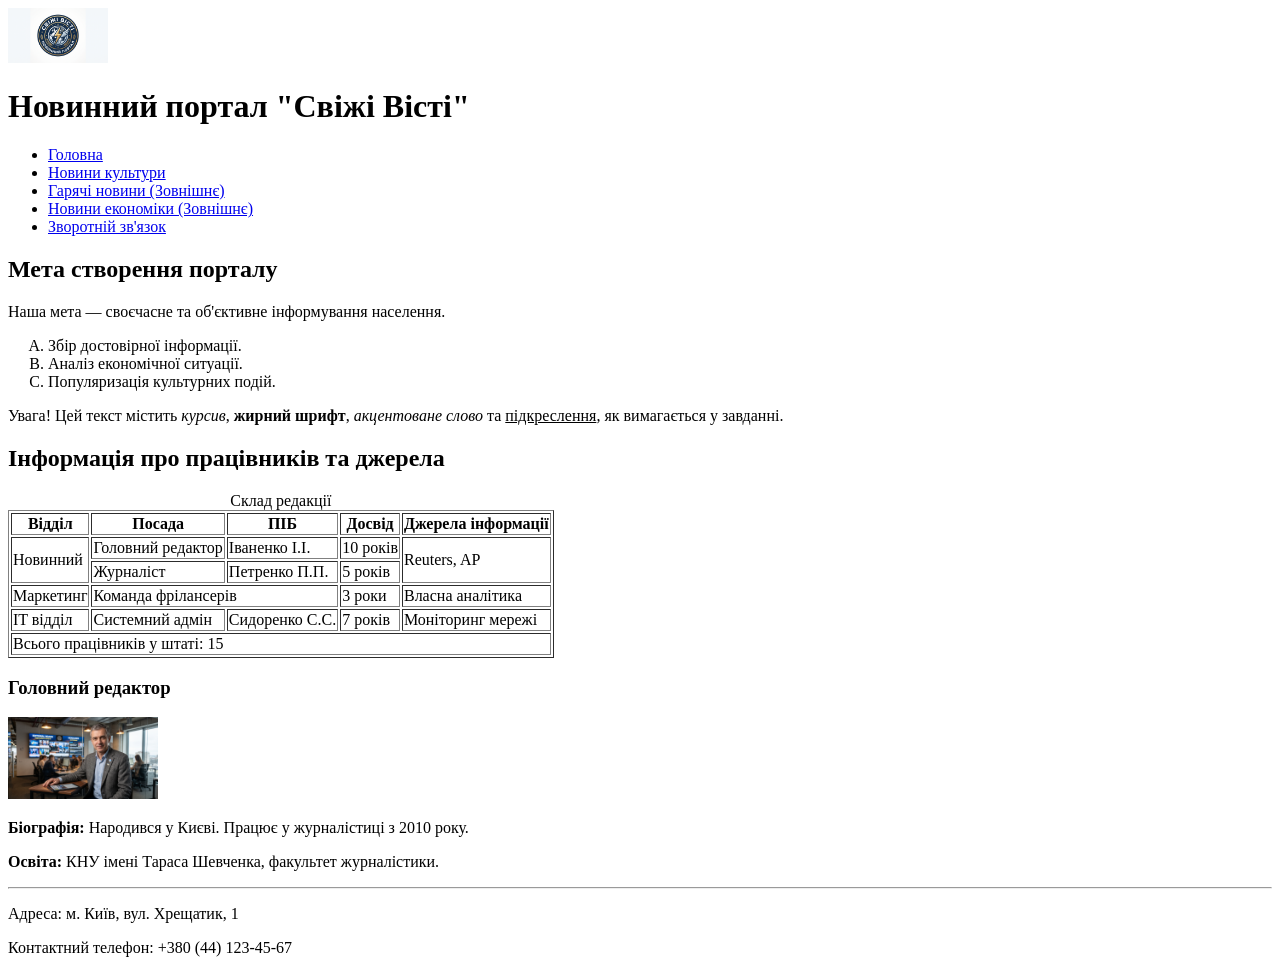
==== Lab_1_Frontend/index.html @ fce76bbd "Add files via upload" ====
<!DOCTYPE html>
<html lang="uk">
<head>
    <meta charset="UTF-8">
    <title>Новинний портал "Свіжі Вісті"</title>
</head>
<body>

    <!-- Шапка сайту з логотипом та назвою -->
    <header>
        <img src="images/logo.jpg" alt="Логотип порталу" width="100">
        <h1>Новинний портал "Свіжі Вісті"</h1>
    </header>

    <!-- Навігаційне меню (2 внутрішні, 2 зовнішні посилання) -->
    <nav>
        <ul>
            <li><a href="#about">Головна</a></li>
            <li><a href="culture.html">Новини культури</a></li>
            <li><a href="https://www.bbc.com/ukrainian" target="_blank">Гарячі новини (Зовнішнє)</a></li>
            <li><a href="https://tradingeconomics.com/" target="_blank">Новини економіки (Зовнішнє)</a></li>
            <li><a href="feedback.html">Зворотній зв'язок</a></li>
        </ul>
    </nav>

    <main>
        <!-- Секція з описом та нумерованим списком -->
        <section id="about">
            <h2>Мета створення порталу</h2>
            <p>Наша мета — своєчасне та об'єктивне інформування населення.</p>
            <!-- type="A" робить нумерацію великими латинськими літерами -->
            <ol type="A">
                <li>Збір достовірної інформації.</li>
                <li>Аналіз економічної ситуації.</li>
                <li>Популяризація культурних подій.</li>
            </ol>
        </section>

        <!-- Стаття з обов'язковими тегами форматування тексту -->
        <article>
            <p>
                <span>Увага!</span> Цей текст містить <i>курсив</i>, <b>жирний шрифт</b>, <em>акцентоване слово</em> та <u>підкреслення</u>, як вимагається у завданні.
            </p>
        </article>

        <!-- Таблиця (6 рядків, 5 стовпців, об'єднані комірки) -->
        <section>
            <h2>Інформація про працівників та джерела</h2>
            <table border="1">
                <caption>Склад редакції</caption>
                <thead>
                    <tr>
                        <th>Відділ</th>
                        <th>Посада</th>
                        <th>ПІБ</th>
                        <th>Досвід</th>
                        <th>Джерела інформації</th>
                    </tr>
                </thead>
                <tbody>
                    <tr>
                        <td rowspan="2">Новинний</td> <!-- Об'єднання по вертикалі -->
                        <td>Головний редактор</td>
                        <td>Іваненко І.І.</td>
                        <td>10 років</td>
                        <td rowspan="2">Reuters, AP</td>
                    </tr>
                    <tr>
                        <td>Журналіст</td>
                        <td>Петренко П.П.</td>
                        <td>5 років</td>
                    </tr>
                    <tr>
                        <td>Маркетинг</td>
                        <td colspan="2">Команда фрілансерів</td> <!-- Об'єднання по горизонталі -->
                        <td>3 роки</td>
                        <td>Власна аналітика</td>
                    </tr>
                    <tr>
                        <td>IT відділ</td>
                        <td>Системний адмін</td>
                        <td>Сидоренко С.С.</td>
                        <td>7 років</td>
                        <td>Моніторинг мережі</td>
                    </tr>
                </tbody>
                <tfoot>
                    <tr>
                        <td colspan="5">Всього працівників у штаті: 15</td>
                    </tr>
                </tfoot>
            </table>
        </section>
    </main>

    <!-- Бічна панель з інформацією про редактора -->
    <aside>
        <h3>Головний редактор</h3>
        <img src="images/editor.jpg" alt="Фото редактора" width="150">
        <p><strong>Біографія:</strong> Народився у Києві. Працює у журналістиці з 2010 року.</p>
        <p><strong>Освіта:</strong> КНУ імені Тараса Шевченка, факультет журналістики.</p>
    </aside>

    <!-- Підвал сторінки -->
    <footer>
        <hr>
        <p>Адреса: м. Київ, вул. Хрещатик, 1</p>
        <p>Контактний телефон: +380 (44) 123-45-67</p>
    </footer>

</body>
</html>
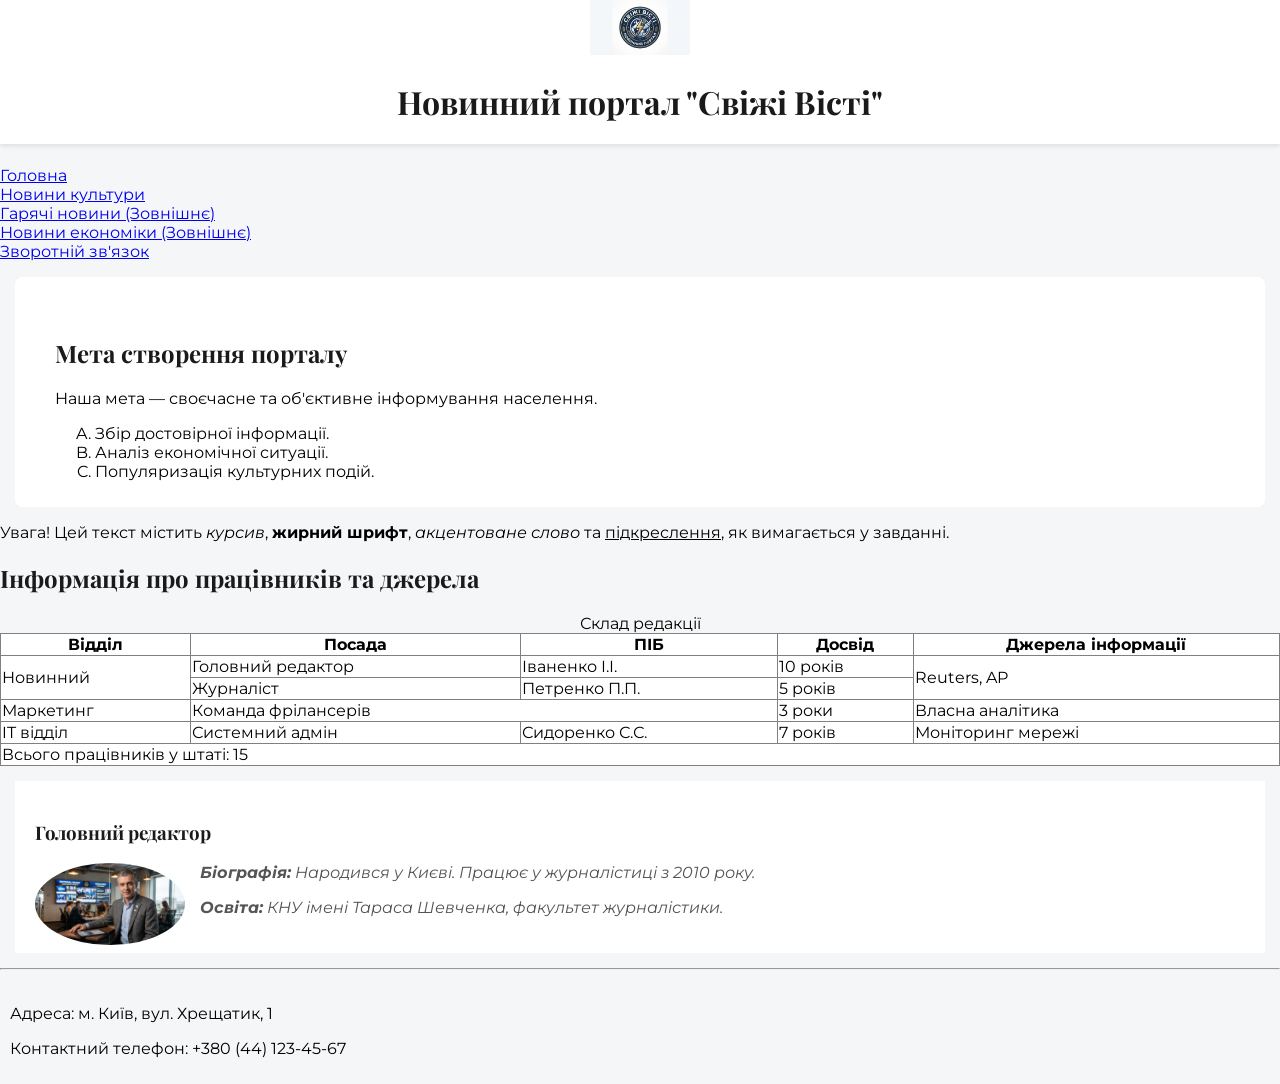
==== commit 79a5a644: "add file and update old files" ====
--- a/Lab_1_Frontend/index.html
+++ b/Lab_1_Frontend/index.html
@@ -3,16 +3,23 @@
 <head>
     <meta charset="UTF-8">
     <title>Новинний портал "Свіжі Вісті"</title>
+
+    <link rel="stylesheet" href="style.css">
+
+    <style>
+        body {
+
+            background-color: #f4f6f8;
+        }
+    </style>
 </head>
 <body>
 
-    <!-- Шапка сайту з логотипом та назвою -->
     <header>
         <img src="images/logo.jpg" alt="Логотип порталу" width="100">
         <h1>Новинний портал "Свіжі Вісті"</h1>
     </header>
 
-    <!-- Навігаційне меню (2 внутрішні, 2 зовнішні посилання) -->
     <nav>
         <ul>
             <li><a href="#about">Головна</a></li>
@@ -24,11 +31,11 @@
     </nav>
 
     <main>
-        <!-- Секція з описом та нумерованим списком -->
+
         <section id="about">
             <h2>Мета створення порталу</h2>
             <p>Наша мета — своєчасне та об'єктивне інформування населення.</p>
-            <!-- type="A" робить нумерацію великими латинськими літерами -->
+
             <ol type="A">
                 <li>Збір достовірної інформації.</li>
                 <li>Аналіз економічної ситуації.</li>
@@ -36,14 +43,12 @@
             </ol>
         </section>
 
-        <!-- Стаття з обов'язковими тегами форматування тексту -->
         <article>
             <p>
                 <span>Увага!</span> Цей текст містить <i>курсив</i>, <b>жирний шрифт</b>, <em>акцентоване слово</em> та <u>підкреслення</u>, як вимагається у завданні.
             </p>
         </article>
 
-        <!-- Таблиця (6 рядків, 5 стовпців, об'єднані комірки) -->
         <section>
             <h2>Інформація про працівників та джерела</h2>
             <table border="1">
@@ -59,7 +64,7 @@
                 </thead>
                 <tbody>
                     <tr>
-                        <td rowspan="2">Новинний</td> <!-- Об'єднання по вертикалі -->
+                        <td rowspan="2">Новинний</td>
                         <td>Головний редактор</td>
                         <td>Іваненко І.І.</td>
                         <td>10 років</td>
@@ -72,7 +77,7 @@
                     </tr>
                     <tr>
                         <td>Маркетинг</td>
-                        <td colspan="2">Команда фрілансерів</td> <!-- Об'єднання по горизонталі -->
+                        <td colspan="2">Команда фрілансерів</td>
                         <td>3 роки</td>
                         <td>Власна аналітика</td>
                     </tr>
@@ -93,7 +98,6 @@
         </section>
     </main>
 
-    <!-- Бічна панель з інформацією про редактора -->
     <aside>
         <h3>Головний редактор</h3>
         <img src="images/editor.jpg" alt="Фото редактора" width="150">
@@ -101,11 +105,13 @@
         <p><strong>Освіта:</strong> КНУ імені Тараса Шевченка, факультет журналістики.</p>
     </aside>
 
-    <!-- Підвал сторінки -->
+
     <footer>
         <hr>
-        <p>Адреса: м. Київ, вул. Хрещатик, 1</p>
-        <p>Контактний телефон: +380 (44) 123-45-67</p>
+        <div tabindex="0" class="contact-info">
+            <p>Адреса: м. Київ, вул. Хрещатик, 1</p>
+            <p>Контактний телефон: +380 (44) 123-45-67</p>
+        </div>
     </footer>
 
 </body>
--- a/Lab_1_Frontend/style.css
+++ b/Lab_1_Frontend/style.css
@@ -0,0 +1,186 @@
+
+@import url('https://fonts.googleapis.com/css2?family=Montserrat:wght@300;400;700&family=Playfair+Display:ital,wght@0,700;1,400&display=swap');
+
+body {
+    font-family: 'Montserrat', sans-serif;
+    margin: 0;
+
+    padding-top: 150px;
+}
+
+h1, h2, h3 {
+    font-family: 'Playfair Display', serif;
+    color: #1a1a1a;
+}
+
+nav ul {
+    list-style: none;
+    padding: 0;
+}
+
+header {
+    position: absolute;
+    top: 0;
+    left: 0;
+    width: 100%;
+    background-color: white;
+    text-align: center;
+    box-shadow: 0 2px 5px rgba(0,0,0,0.1);
+}
+
+#about {
+    margin: 15px;
+    padding: 40px;
+    background-color: white;
+    border-radius: 8px;
+}
+
+aside {
+    transition: transform 0.3s ease;
+    background-color: white;
+    padding: 20px;
+    margin: 15px;
+}
+
+aside:hover {
+
+    transform: translate(-5px, -5px);
+}
+
+aside > p::first-line {
+    font-style: italic;
+    color: #555555;
+}
+
+.contact-info {
+    transition: transform 0.5s ease;
+    transition-delay: 3s;
+    display: inline-block;
+    padding: 10px;
+}
+
+.contact-info:focus {
+
+    transform: scale(1.2);
+    outline: 2px solid lightblue;
+}
+
+body[data-page="culture"] header {
+    position: fixed;
+    top: 0;
+    z-index: 1000;
+}
+
+body[data-page="culture"] main ul li {
+
+    border: 5px solid rgb(139, 0, 0);
+    border-left-style: dashed;
+    padding: 20px;
+    margin-bottom: 20px;
+    background-color: white;
+    list-style: none;
+}
+
+body[data-page="culture"] main ul li em {
+    font-weight: 300;
+    font-size: 0.85em;
+    font-style: italic;
+    color: #777777;
+}
+
+body[data-page="culture"] main ul li img {
+    transition: filter 0.6s ease;
+}
+
+body[data-page="culture"] main ul li img:hover {
+
+    filter: invert(100%);
+}
+
+body[data-page="culture"] a:active {
+    color: #FF8C00;
+}
+
+/* =========================================
+   ЗАВДАННЯ 4: ГОЛОВНА СТОРІНКА (Додаткові вимоги)
+========================================== */
+
+/* 1. Смуга прокручування (overflow) для найбільшого тексту */
+#about {
+    max-height: 150px;     /* Обмежуємо висоту блоку */
+    overflow-y: auto;      /* Додаємо вертикальний скрол, якщо текст не влазить */
+    position: relative;    /* ТРЕТЄ значення position (1-absolute, 2-fixed, 3-relative) */
+    z-index: 5;            /* Використовуємо z-index (шар накладання) */
+}
+
+/* 2. Використання float (обтікання текстом) для фото редактора */
+aside img {
+    float: left;           /* Картинка прилипає ліворуч, а текст її обтікає праворуч */
+    margin-right: 15px;    /* Відступ від картинки до тексту */
+    border-radius: 50%;    /* Робимо фотографію круглою для краси */
+}
+
+/* 3. Плавний перехід між двома стилями (не менше трьох властивостей) */
+/* Застосуємо це до нашої таблиці працівників */
+table {
+    /* Кажемо браузеру плавно змінювати фон, розмір та тінь протягом 0.5 секунд */
+    transition: background-color 0.5s, transform 0.5s, box-shadow 0.5s;
+    width: 100%;
+    border-collapse: collapse;
+    background-color: white;
+}
+
+table:hover {
+    background-color: #f0f8ff;             /* Властивість 1: колір фону */
+    transform: scale(1.02);                /* Властивість 2: збільшення на 2% */
+    box-shadow: 0 5px 15px rgba(0,0,0,0.3);/* Властивість 3: поява тіні */
+}
+
+body[data-page="feedback"] form {
+    display: flex;
+    flex-flow: column nowrap;
+    justify-content: flex-start;
+    align-items: stretch;
+    gap: 15px;
+    max-width: 500px;
+    margin: 0 auto;
+    padding: 20px;
+    background-color: white;
+    border-radius: 10px;
+    box-shadow: 0 4px 6px rgba(0,0,0,0.1);
+}
+
+body[data-page="feedback"] fieldset {
+    display: flex;
+    flex-direction: column;
+    flex-grow: 1;
+    order: 1;
+    border: 1px solid #ccc;
+    border-radius: 5px;
+}
+
+body[data-page="feedback"] button {
+    align-self: center;
+    flex-shrink: 0;
+    padding: 10px 20px;
+    background-color: #2c3e50;
+    color: white;
+    border: none;
+    border-radius: 5px;
+    cursor: pointer;
+    order: 5;
+}
+
+body[data-page="culture"] main ul {
+    display: grid;
+
+    grid-template-columns: repeat(auto-fit, minmax(300px, 1fr));
+    gap: 20px;
+    padding: 0;
+}
+
+body[data-page="culture"] main ul li img {
+    width: 100%;
+    height: auto;
+    border-radius: 5px;
+}
